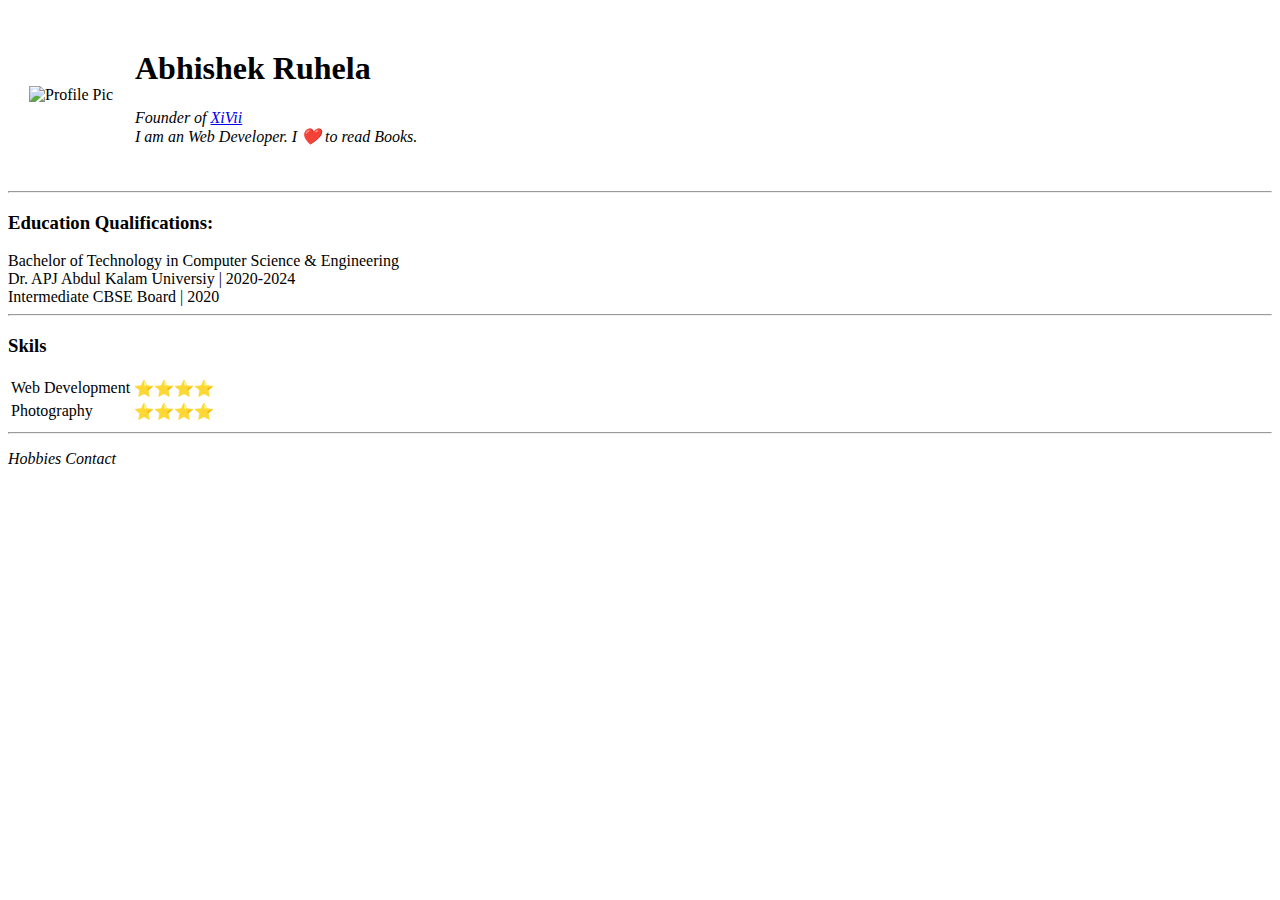
==== index.html @ b3232ba8 "Create index.html" ====
<!DOCTYPE html>
<html lang="en">
<head>
    <meta charset="UTF-8">
    <meta http-equiv="X-UA-Compatible" content="IE=edge">
    <meta name="viewport" content="width=device-width, initial-scale=1.0">
    <title>Personal Website</title>
</head>
<table cellspacing="20">
    <tr>
        <td>
            <img src="https://pbs.twimg.com/profile_images/1483079407615250433/2C06KmJZ_400x400.jpg" width="190" height="190" alt="Profile Pic"><!--ircle croped profle.png-->
        </td>
        <td>
            <h1>
                Abhishek Ruhela  
            </h1>
            <p><em>Founder of <a href=" " alt="Web page not available rn pl try again later">XiVii</a>
                <br>I am an Web Developer. I ❤️ to read Books.</em></p>
        </td>
    </tr>
</table>


<hr>
<h3>Education Qualifications:</h3>
<un>
    <li>Bachelor of Technology in Computer Science & Engineering</li>
    <li>Dr. APJ Abdul Kalam Universiy | 2020-2024</li>
    <li>Intermediate CBSE Board | 2020</li>
</un>
<hr>
<h3>Skils</h3>
<table>
    <tr>
        <td>
            Web Development
        </td>
        <td>
            ⭐️⭐️⭐️⭐️
        </td>
    </tr>
    <tr>
        <td>
            Photography
        </td>
        <td>
            ⭐️⭐️⭐️⭐️
        </td>
    </tr>
</table>
<hr>

<p>
    <em>Hobbies Contact</em>
</p>

<body>
    
</body>
</html>
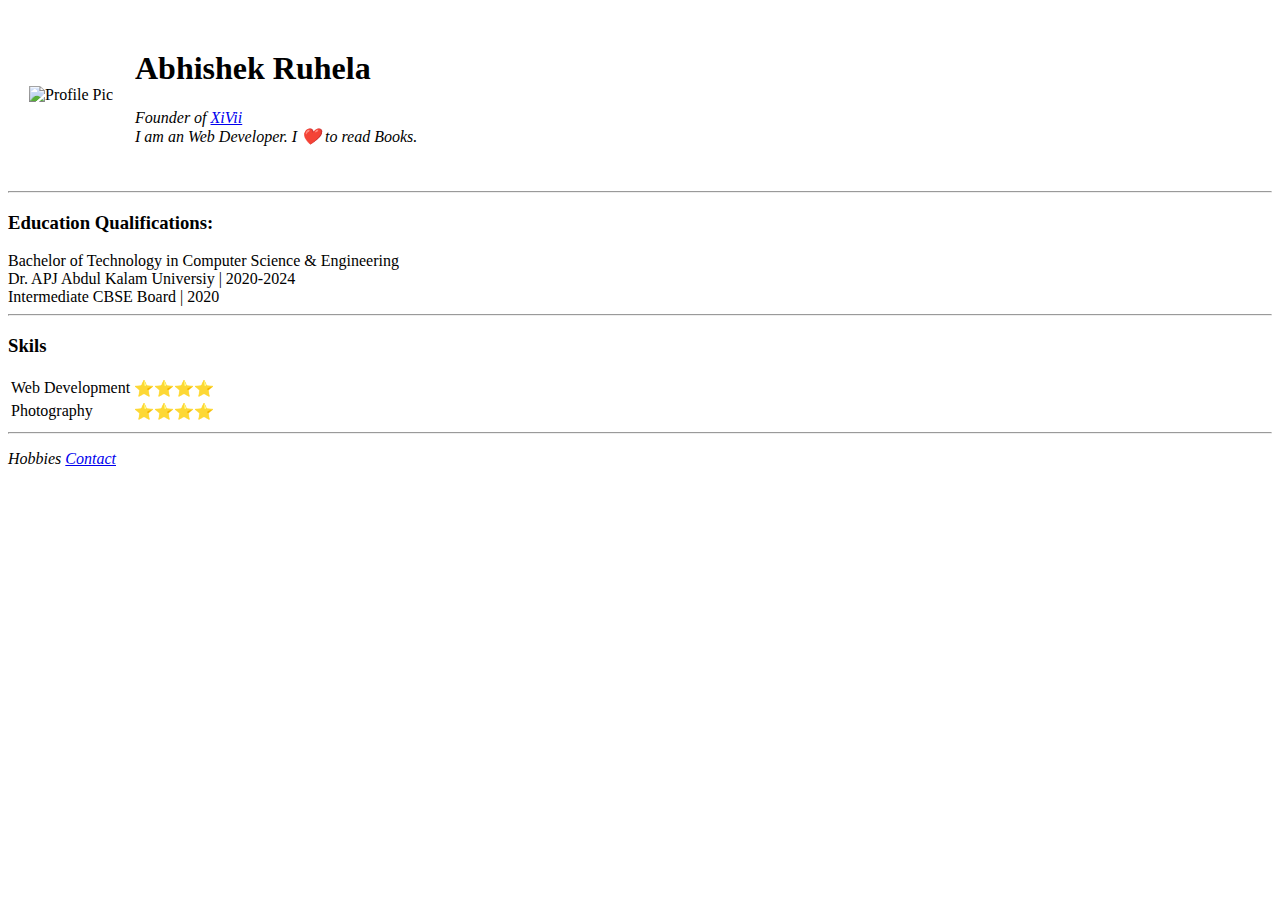
==== commit 1b86f14a: "Update index.html" ====
--- a/index.html
+++ b/index.html
@@ -52,7 +52,7 @@
 <hr>
 
 <p>
-    <em>Hobbies Contact</em>
+    <em>Hobbies <a href="contact.htmk">Contact</a></em>
 </p>
 
 <body>
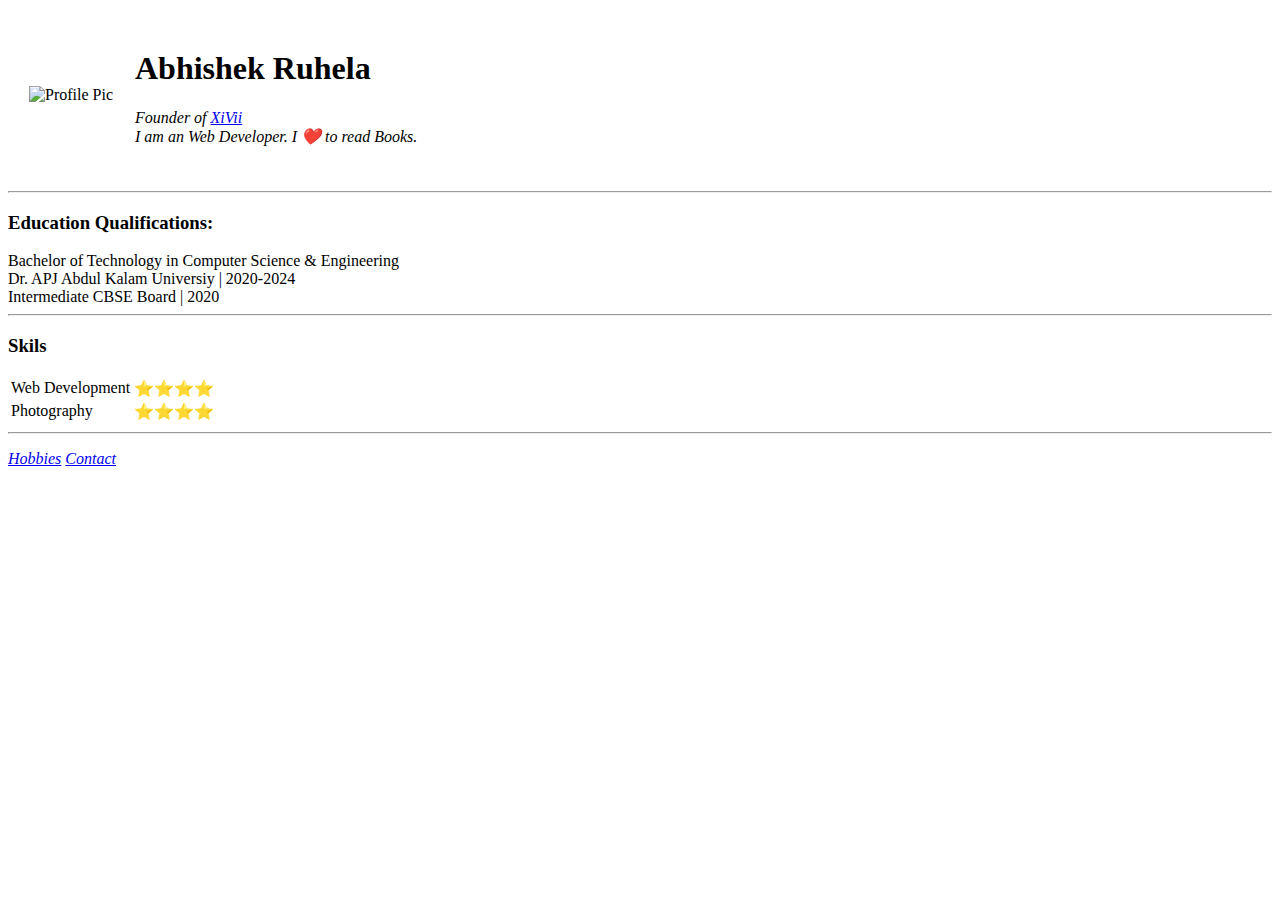
==== commit a24fab97: "h" ====
--- a/index.html
+++ b/index.html
@@ -9,7 +9,7 @@
 <table cellspacing="20">
     <tr>
         <td>
-            <img src="https://pbs.twimg.com/profile_images/1483079407615250433/2C06KmJZ_400x400.jpg" width="190" height="190" alt="Profile Pic"><!--ircle croped profle.png-->
+            <img src="https://i.pinimg.com/originals/b9/66/a2/b966a2f84e92be666c626ddbe5f0b5ea.jpg" width="190" height="190" alt="Profile Pic"><!--ircle croped profle.png-->
         </td>
         <td>
             <h1>
@@ -52,7 +52,8 @@
 <hr>
 
 <p>
-    <em>Hobbies <a href="contact.htmk">Contact</a></em>
+    <em>
+        <a href="hobbies.html">Hobbies</a>   <a href="contact.html">Contact</a></em>
 </p>
 
 <body>
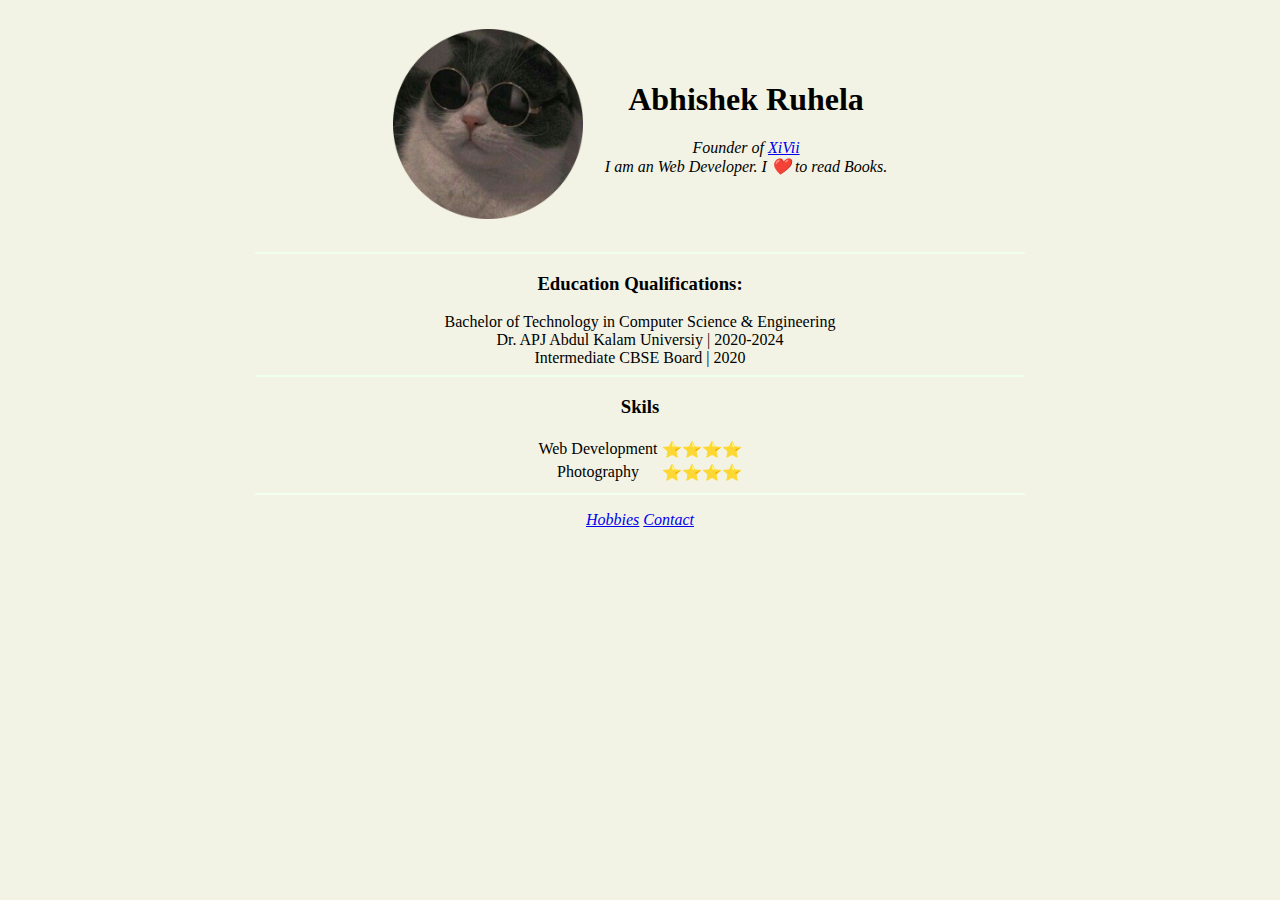
==== commit 4827dcc0: "css" ====
--- a/index.html
+++ b/index.html
@@ -6,10 +6,38 @@
     <meta name="viewport" content="width=device-width, initial-scale=1.0">
     <title>Personal Website</title>
 </head>
+
+<style>
+
+    body{
+        
+        background-color:rgb(243, 243, 229);
+        text-align: center;
+        
+    }
+    hr{
+        background-color:honeydew;
+        border-style:none;
+        height: 2px;
+        width: 770px;
+
+        
+    }
+    table{
+        margin: auto;
+    }
+</style>
+
+
+
+
+<body >
+    
 <table cellspacing="20">
     <tr>
         <td>
-            <img src="https://i.pinimg.com/originals/b9/66/a2/b966a2f84e92be666c626ddbe5f0b5ea.jpg" width="190" height="190" alt="Profile Pic"><!--ircle croped profle.png-->
+            <img src="meowmeowcirclecroped.png" width="190" height="190" alt="Profile Pic">
+            <!--<img src="https://i.pinimg.com/564x/89/83/4d/89834d7e062299fb0d2391d28781fd00.jpg" width="190" height="190" alt="Profile Pic">-->
         </td>
         <td>
             <h1>
@@ -55,8 +83,6 @@
     <em>
         <a href="hobbies.html">Hobbies</a>   <a href="contact.html">Contact</a></em>
 </p>
+</body>
 
-<body>
-    
-</body>
 </html>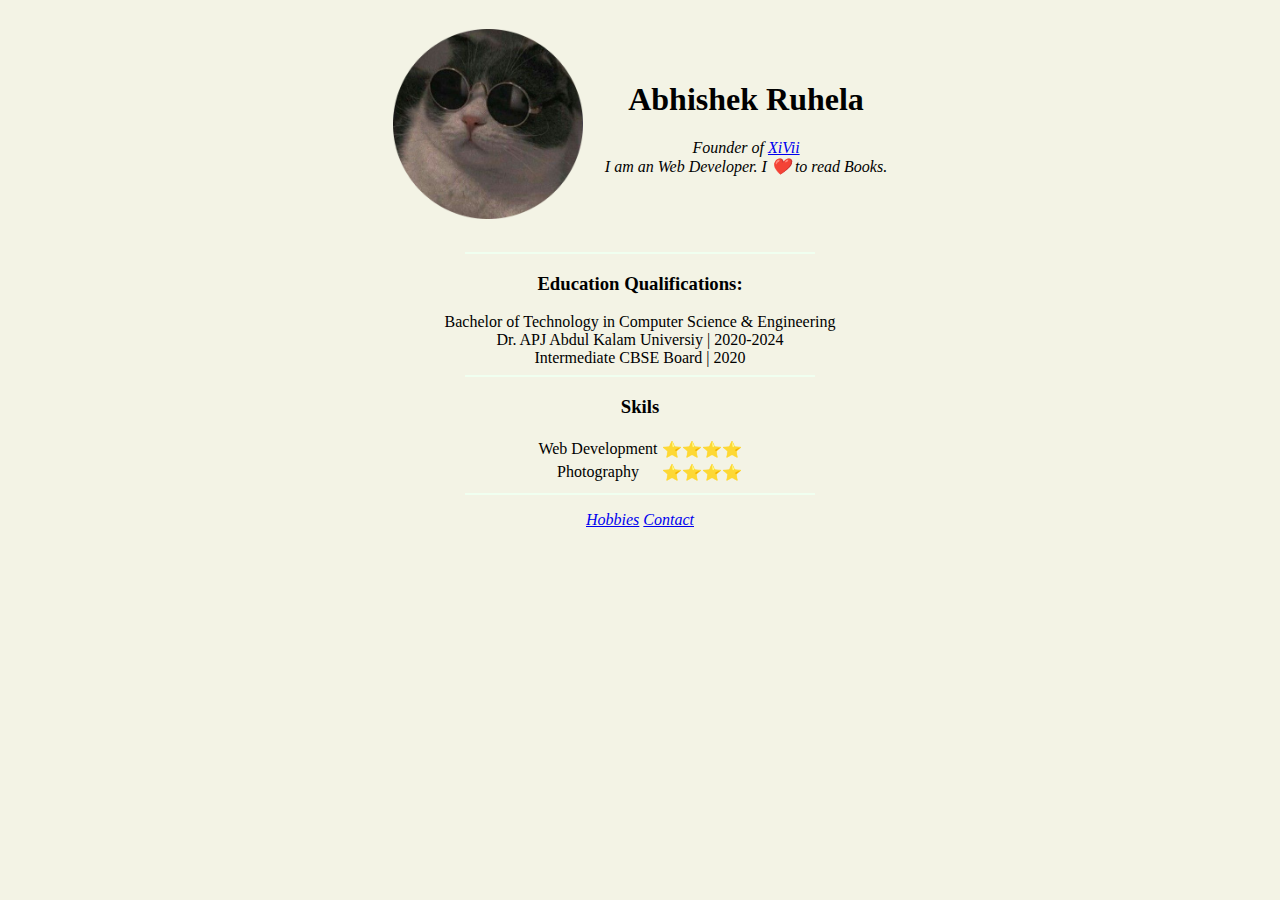
==== commit dd7b4656: "Update index.html" ====
--- a/index.html
+++ b/index.html
@@ -19,7 +19,7 @@
         background-color:honeydew;
         border-style:none;
         height: 2px;
-        width: 770px;
+        width:350px;
 
         
     }
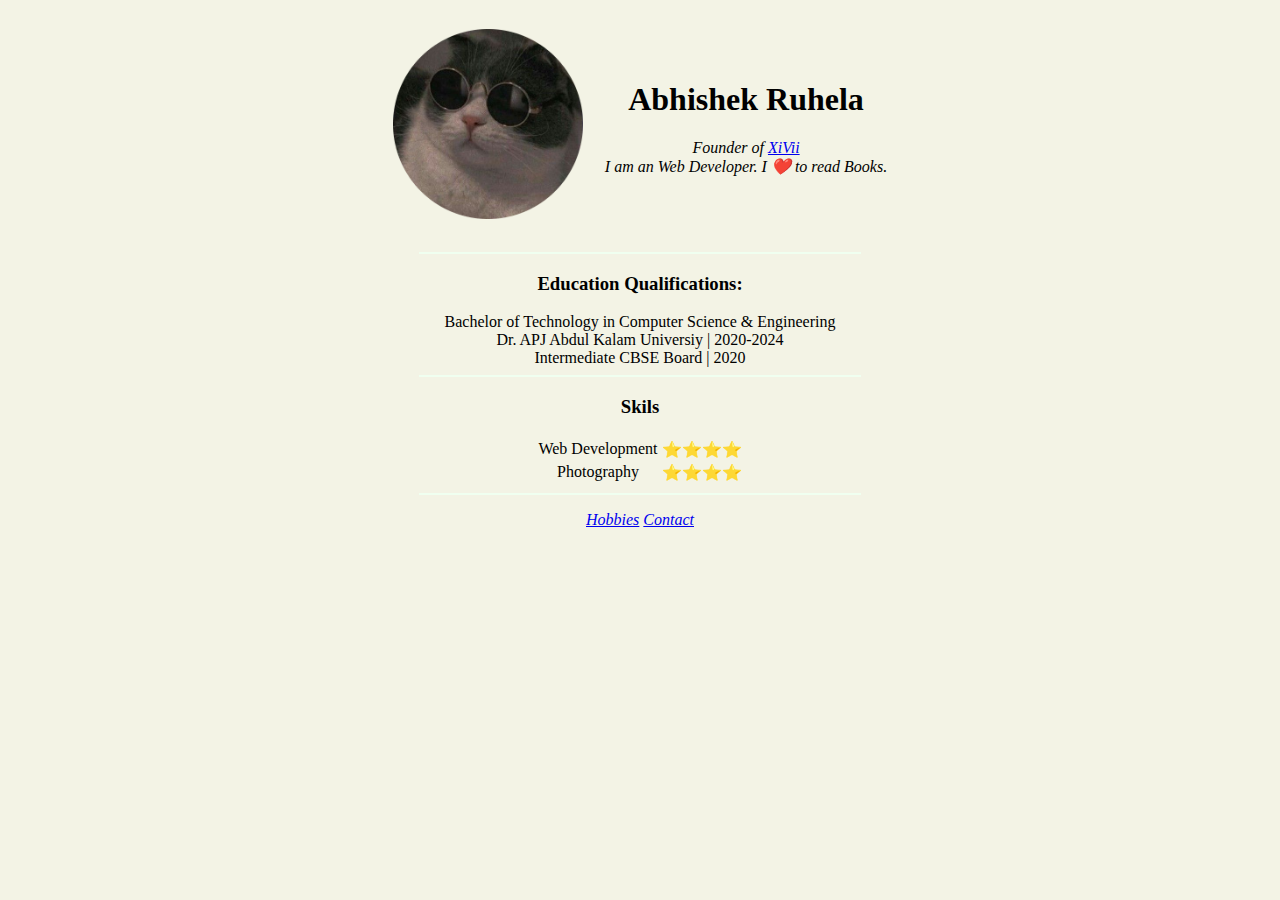
==== commit fae7fd2c: "Update index.html" ====
--- a/index.html
+++ b/index.html
@@ -19,7 +19,7 @@
         background-color:honeydew;
         border-style:none;
         height: 2px;
-        width:350px;
+        width:35%;
 
         
     }
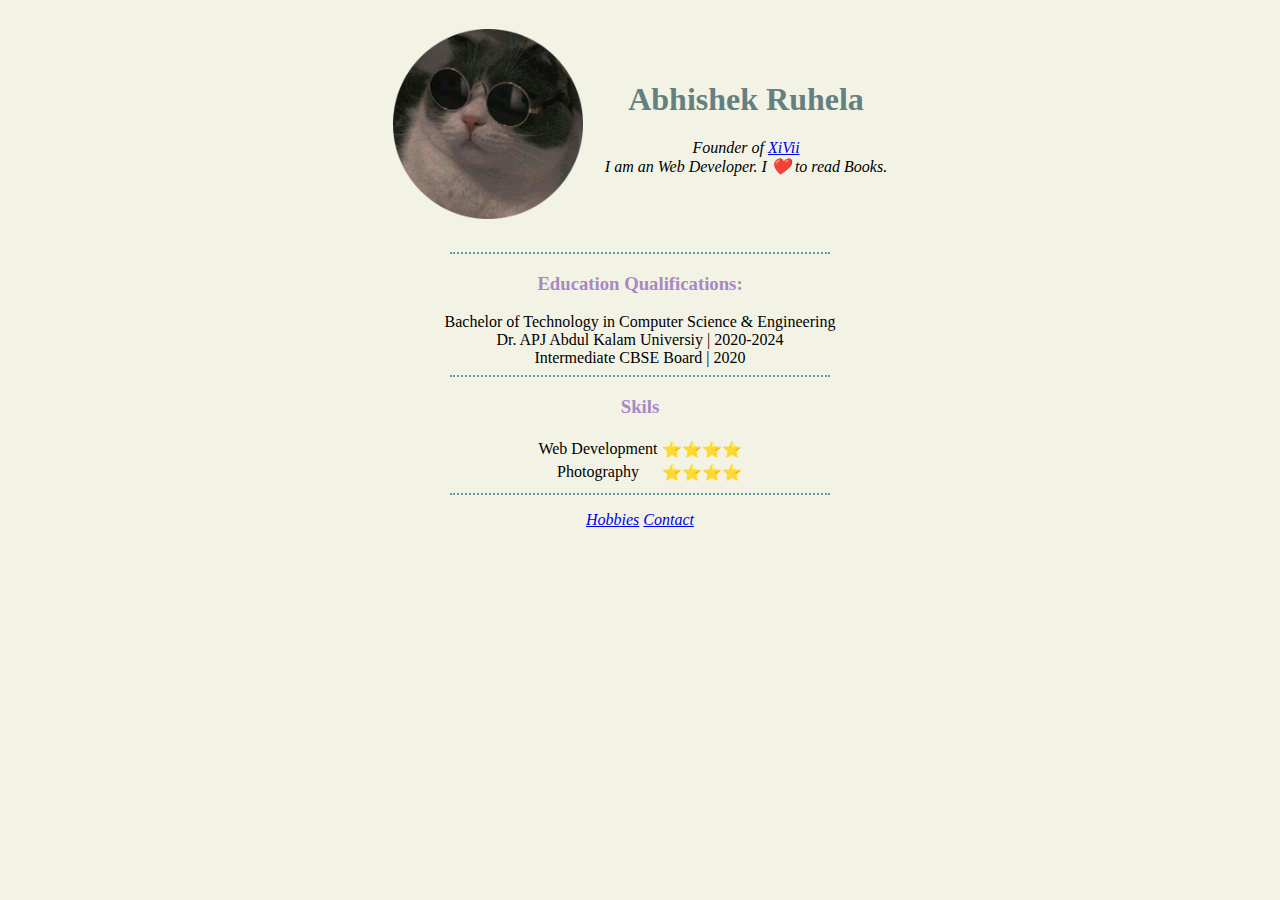
==== commit 98b41fcf: "css external" ====
--- a/index.html
+++ b/index.html
@@ -5,28 +5,10 @@
     <meta http-equiv="X-UA-Compatible" content="IE=edge">
     <meta name="viewport" content="width=device-width, initial-scale=1.0">
     <title>Personal Website</title>
+    <link rel="stylesheet" href="css/styles.css">
 </head>
 
-<style>
 
-    body{
-        
-        background-color:rgb(243, 243, 229);
-        text-align: center;
-        
-    }
-    hr{
-        background-color:honeydew;
-        border-style:none;
-        height: 2px;
-        width:35%;
-
-        
-    }
-    table{
-        margin: auto;
-    }
-</style>
 
 
 
@@ -85,4 +67,4 @@
 </p>
 </body>
 
-</html>+</html>
--- a/css/styles.css
+++ b/css/styles.css
@@ -0,0 +1,26 @@
+body{
+        
+    background-color:rgb(243, 243, 229);
+    text-align: center;
+    
+}
+hr{
+    background-color:rgb(243, 243, 229);
+    border-style:none;
+    border-top-style:dotted;
+    border-color:cadetblue;
+    border-width: 2px;
+    
+    width:30%;
+
+    
+}
+table{
+    margin: auto;
+}
+h1{
+    color:#648080;
+}
+h3{
+    color: rgb(168, 136, 197);
+}